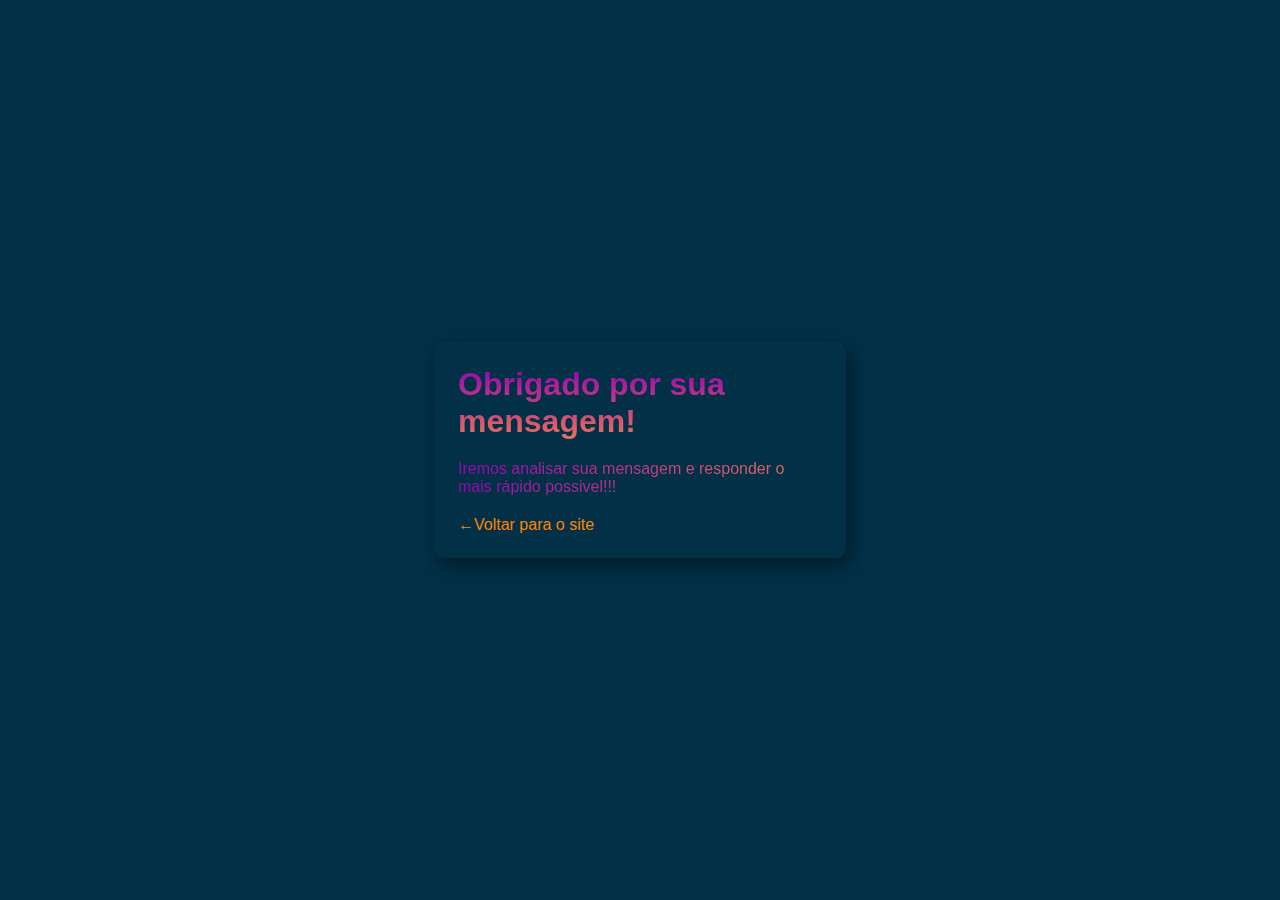
==== obg.html @ 85c183ad "\" ====
<!DOCTYPE html>
<html lang="pt-br">
<head>
    <meta charset="UTF-8">
    <meta http-equiv="X-UA-Compatible" content="IE=edge">
    <meta name="viewport" content="width=device-width, initial-scale=1.0">
    <title>Obrigado!</title>
    <link rel="shortcut icon" href="html/images/favicon.ico" type="image/x-icon">
    <style>
        * {
            margin: 0px;
            padding: 0px;
            font-family: Arial, Helvetica, sans-serif;
        }
        body {
            background-color: #023047;
        }
        main {
            position: relative;
            display: flex;
            flex-direction: column;
            align-items: center;
            justify-content: center;
            height: 100vh;
            width: 100vw;
        }
        #obg {
            position: relative;
            display: flex;
            flex-direction: column;
            width: 75%;
            max-width: 364px;
            padding: 24px;
            background-color: transparent;
            color: white;
            border-radius: 10px;
            box-shadow: 4px 7px 18px rgba(0, 0, 0, 0.445);
        }
        #obg > h1 {
            background-image: linear-gradient(to bottom, #9404b1, #EC7357);
            background-clip: text;
            -webkit-background-clip: text; 
            -webkit-text-fill-color: transparent;
        }
        p {
            margin-top: 20px;
            background-image: linear-gradient(to right, #9404b1, #EC7357);
            background-clip: text;
            -webkit-background-clip: text; 
            -webkit-text-fill-color: transparent;
        }
        a {
            margin-top: 20px;
            text-decoration: none;
            color: #FB8402;
        }
    </style>
</head>
<body>
    <main>
        <div id="obg">
            <h1>Obrigado por sua mensagem!</h1>
            <p>Iremos analisar sua mensagem e responder o mais rápido possivel!!!</p>
            <a href="html/suporte.html">←Voltar para o site</a>
        </div>
    </main>
</body>
</html>
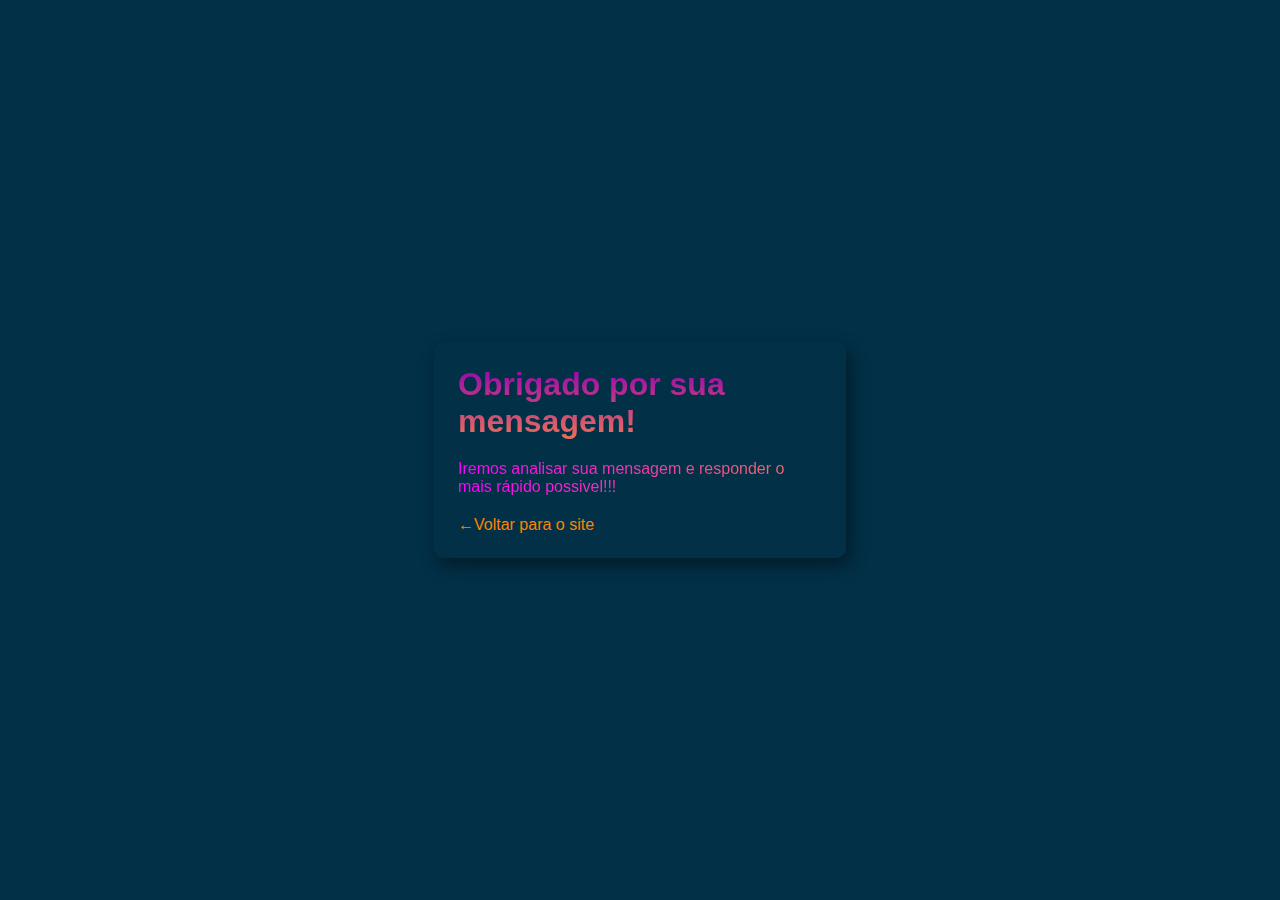
==== commit f9c2650c: "g" ====
--- a/obg.html
+++ b/obg.html
@@ -5,7 +5,7 @@
     <meta http-equiv="X-UA-Compatible" content="IE=edge">
     <meta name="viewport" content="width=device-width, initial-scale=1.0">
     <title>Obrigado!</title>
-    <link rel="shortcut icon" href="html/images/favicon.ico" type="image/x-icon">
+    <link rel="shortcut icon" href="images/favicon.ico" type="image/x-icon">
     <style>
         * {
             margin: 0px;
@@ -44,7 +44,7 @@
         }
         p {
             margin-top: 20px;
-            background-image: linear-gradient(to right, #9404b1, #EC7357);
+            background-image: linear-gradient(to right, #ff00ff, #EC7357);
             background-clip: text;
             -webkit-background-clip: text; 
             -webkit-text-fill-color: transparent;
